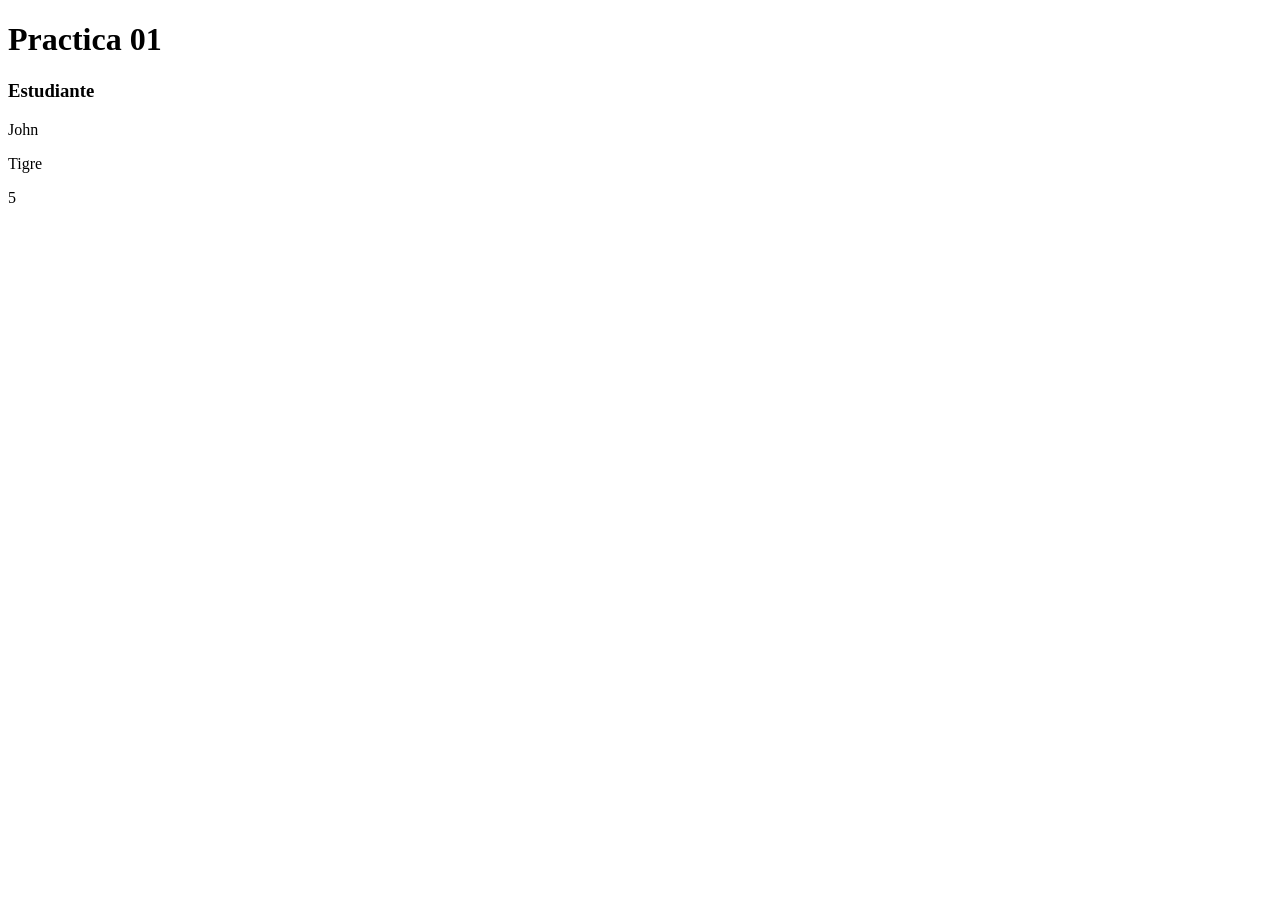
==== 01-sintaxis/index.html @ fd4e0cb9 "Se crea estilos" ====
<!DOCTYPE html>
<html lang="en">
<head>
    <meta charset="UTF-8">
    <meta name="viewport" content="width=device-width, initial-scale=1.0">

    <title>01-Sintaxis</title>
    <script src="js/app.js" defer></script>
</head>
<body>
    <h1>Practica 01</h1> 
    <section id="info">
        <div class="card">
            <h3>Estudiante</h3>
            <p id="nombre"></p>
            <p id="apellido"></p>
            <p id="ciclo"></p>
        </div>
    </section>
</body>
</html>
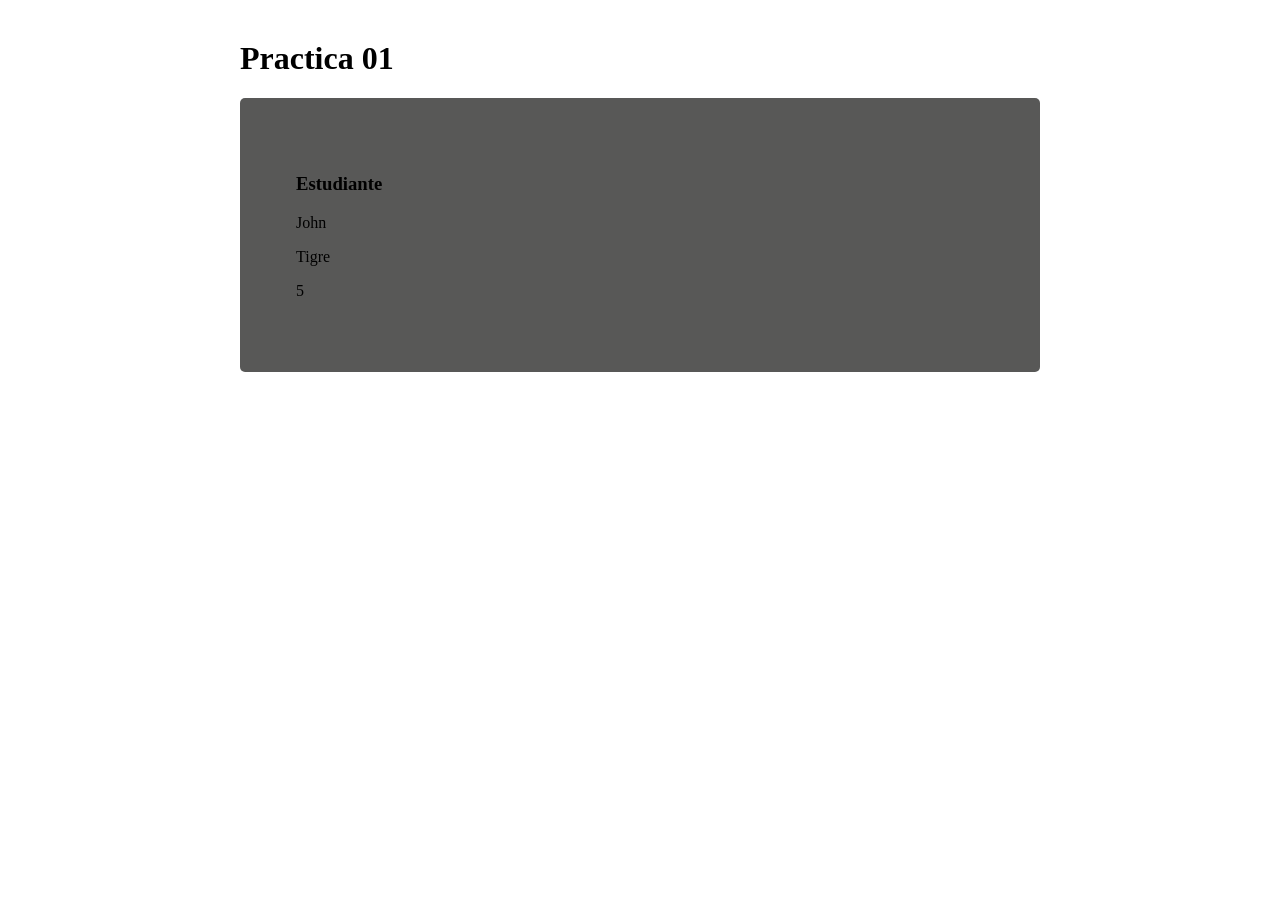
==== commit f38894d3: "Practica 2 realizado sin readme" ====
--- a/01-sintaxis/index.html
+++ b/01-sintaxis/index.html
@@ -6,6 +6,7 @@
 
     <title>01-Sintaxis</title>
     <script src="js/app.js" defer></script>
+    <link rel="stylesheet" href="scc/styles.css">
 </head>
 <body>
     <h1>Practica 01</h1> 
--- a/01-sintaxis/scc/styles.css
+++ b/01-sintaxis/scc/styles.css
@@ -0,0 +1,12 @@
+body {
+    font-family: 'Times New Roman', Times, serif;
+    max-width: 800px;
+    margin: 40px auto;
+}
+
+.card {
+    background: #585857;
+    padding: 7%;
+    margin: 9px 0;
+    border-radius: 5px;
+}
